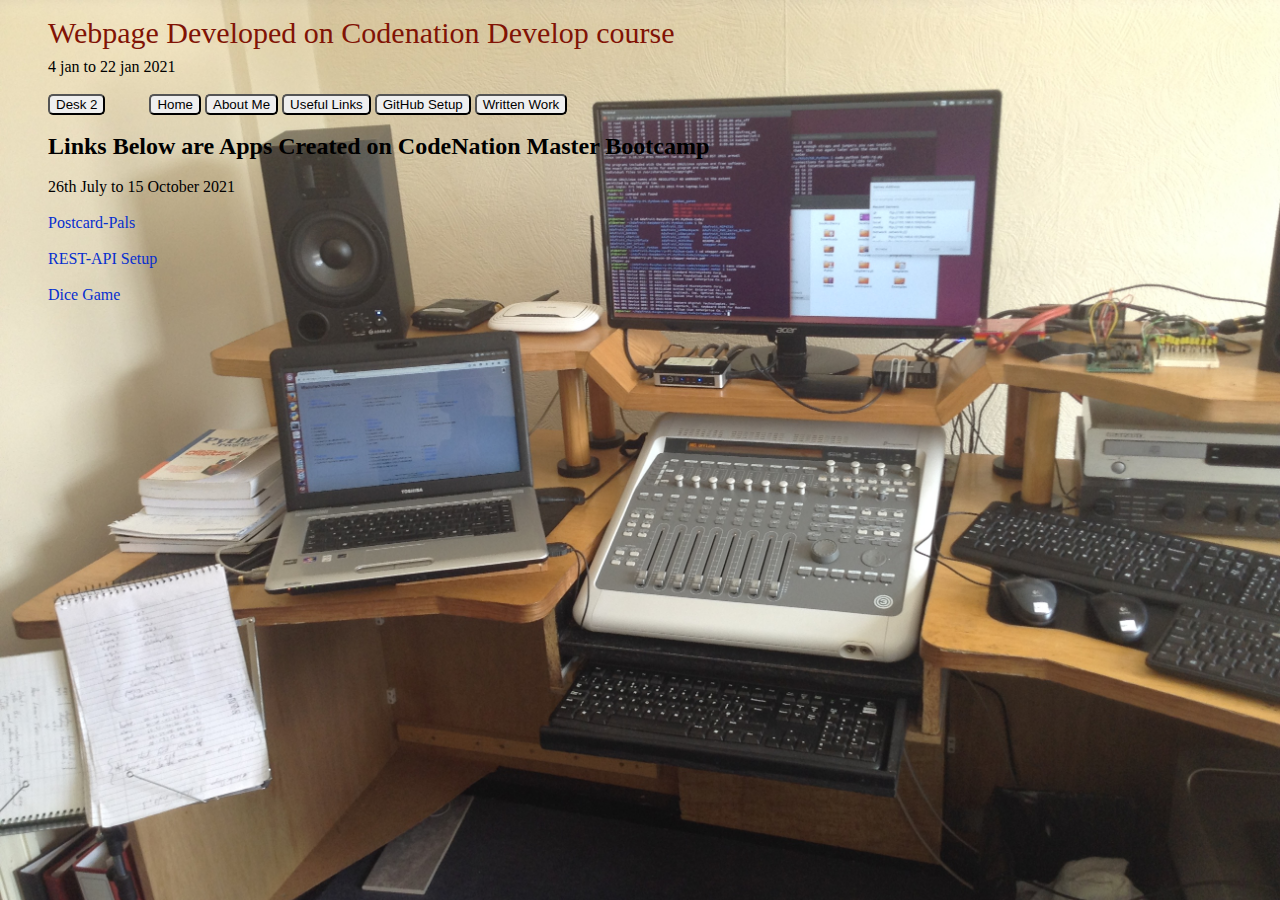
==== index.html @ db92a4ae "added desk 2" ====
<!-- phil welsby - 31 jan 2021 -->



<!DOCTYPE html>
<html lang="en">
  <head>
    <meta charset="UTF-8">
    <meta name="viewport" content="width=device-width, initial-scale=1.0">
    <title>Rosindubh - Junior Developer</title>
    <link rel="stylesheet" type="text/css" href="main.css">

  </head>





  <body>
    <!-- start of page -->
<!--    <img src="images/HarwellDekatronComputer.jpg"  height="145" width="145">
    <p><br>The Harwell Decatron Computer</p> -->
    <h1>Webpage Developed on Codenation Develop course</h1>
    <p class="dev">4 jan to 22 jan 2021</p>
    <br>
    <!-- <button class="home-btn" onclick="document.location='index.html'">Home</button> -->
    <button class="home-btn" onclick="window.location.href='http://192.168.0.2:3000';">Desk 2</button>

    <button class="home-btn" onclick="window.location.href='https://rosindubh.github.io/website_project/';">Home</button>
    <button onclick="document.location='aboutMe.html'">About Me</button>
    <button onclick="document.location='usefulLinks.html'">Useful Links</button>
    <button onclick="document.location='githubSetup.html'">GitHub Setup</button>
    <button onclick="document.location='writtenWork.html'">Written Work</button>
    <br>
    <br>
    <h2 class="master-heading">Links Below are Apps Created on CodeNation Master Bootcamp</h2>
    <br>
    <p class="master-para">26th July to 15 October 2021</p>
    <br>
    <div class="links">
      <a href="https://616a9dcad7c222c9800ebf80--epic-galileo-c6ae39.netlify.app/" target="_blank">Postcard-Pals</a>
      <br>
      <a href="https://rosindubh.github.io/Rest-Api-Setup/" target="_blank">REST-API Setup</a>
      <br>
      <a href="https://rosindubh.github.io/onePlayerDice/" target="_blank">Dice Game</a>
    </div>





  </body>
</html>
---- main.css ----
/* CSS styling for my website designed at Codenation */

body {
    background-image: url('images/studio.jpg');
    background-size: cover;
    background-attachment: fixed;
}

button {
	border-radius: 5px;
}

.home-btn {
	margin-left: 40px;
}

.dev {
	margin-left: 40px;
}

.master-heading {
	margin-left: 40px;
}

.master-para {
	margin-left: 40px;
}

a {
	display: flex;
	/* text-decoration: none; */
}

.links a {
	text-decoration: none;
	margin-left: 40px	;
}
/*body {
	margin:0px;
	font-family:"Trebuchet MS", Arial, Helvetica, sans-serif;
	font-size:13px;
	color:#000000;
	font-weight:normal;
	line-height:24px;
	background:#71726e;
}*/
div, p, span, a, h1, h2, h3, h4, h5, h6, form {
	margin:0px;
	padding:0px;
}
a {
	color:#072FCF;
	text-decoration:underline;
}
a:hover {
	color:#072FCF;
	text-decoration:none;
}	
.wrapper {
	margin:0px auto;
	padding:0px;
	overflow:hidden;
	width:951px;
	background:url(../images/mid-shadow.jpg) repeat-y left top;
}
.left-gap1 {
	margin:0px;
	padding:0px;
	font-size:0px;
	line-height:0px;
	width:6px;
	float:left;
}
.right-gap1 {
	margin:0px;
	padding:0px;
	font-size:0px;
	line-height:0px;
	width:6px;
	float:left;
}
.main {
	margin:0px;
	padding:0px;
	width:939px;
	float:left;
}
.header {
	margin:0px;
	padding:0px;
	width:939px;
	float:left;
}
.nav-area {
	margin:0px;
	padding:0px;
	width:939px;
	height:54px;
	float:left;
	background:#000000;
}
ul.nav {
	margin:0px;
	padding:18px 0px 0px 30px;
	list-style:none;
}
ul.nav li {
	margin:0px;
	padding:2px 18px 2px 18px;
	font-family:Arial, Helvetica, sans-serif;
	font-size:12px;
	text-decoration:none;
	color:#FFFFFF;
	font-weight:normal;
	float:left;
	display:block;
	line-height:12px;
	border-left:1px solid #373632;
}
ul.nav li a {
	font-family:Arial, Helvetica, sans-serif;
	font-size:12px;
	text-decoration:none;
	color:#FFFFFF;
	font-weight:normal;
}
ul.nav li a:hover {
	text-decoration:underline;
	color:#FFFFFF;
	font-weight:normal;
}
.banner-area {
	margin:0px;
	padding:0px;
	width:939px;
	float:left;
}	
.mid {
	margin:0px;
	padding:0px;
	width:939px;
	float:left;
}
.mid-left {
	margin:0px;
	padding:20px 0px 20px 0px;
	width:236px;
	float:left;
}
.mid-right {
	margin:0px;
	padding:20px 0px 20px 0px;
	width:703px;
	float:left;
}
h1 {
	margin:0px;
	padding:10px 30px 10px 40px;
	font-family:"Times New Roman", Times, serif;
	font-size:30px;
	text-decoration:none;
	color:#811305;
	font-weight:normal;
	line-height:30px;
}
p.txt-1 {
	margin:0px;
	padding:5px 30px 10px 40px;
}
h3 {
	margin:0px;
	padding:10px 10px 10px 30px;
	font-family:"Times New Roman", Times, serif;
	font-size:24px;
	text-decoration:none;
	color:#811305;
	font-weight:normal;
	line-height:30px;
}
ul.left-item {
	margin:0px;
	padding:0px 5px 0px 30px;
	list-style:none;
}
ul.left-item li {
	margin:0px 0px 5px 0px;
	padding:0px;
	font-family:"Trebuchet MS", Arial, Helvetica, sans-serif;
	font-size:13px;
	text-decoration:none;
	color:#000000;
	font-weight:normal;
	line-height:24px;
}
ul.left-item li a {
	font-family:"Trebuchet MS", Arial, Helvetica, sans-serif;
	font-size:13px;
	text-decoration:underline;
	color:#000000;
	font-weight:normal;
}
ul.left-item li a:hover {
	text-decoration:none;
	color:#000000;
	font-weight:normal;
}	
.footer {
	margin:0px;
	padding:15px 0px 20px 0px;
	width:939px;
	background:#D8D8D8;
	float:left;
}
p.copyright-text {
	margin:0px;
	padding:3px 0px 3px 0px;
	font-family:Arial, Helvetica, sans-serif;
	font-size:11px;
	text-decoration:none;
	color:#000000;
	font-weight:normal;
	text-align:center;
}
.copyright {
	border:0px;
	height:1px;
	width:1px;
}
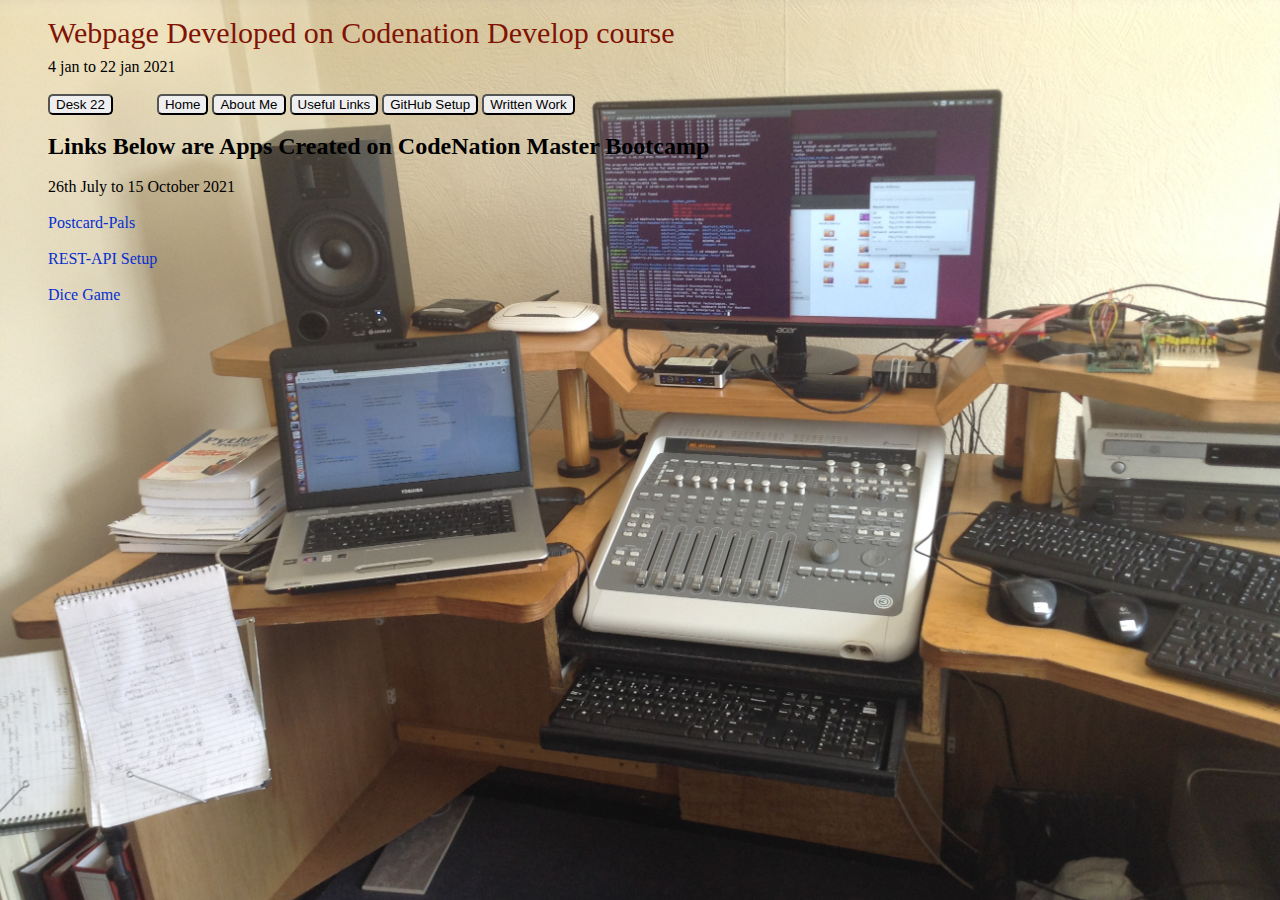
==== commit 949a18dc: "changed desk number" ====
--- a/index.html
+++ b/index.html
@@ -24,7 +24,7 @@
     <p class="dev">4 jan to 22 jan 2021</p>
     <br>
     <!-- <button class="home-btn" onclick="document.location='index.html'">Home</button> -->
-    <button class="home-btn" onclick="window.location.href='http://192.168.0.2:3000';">Desk 2</button>
+    <button class="home-btn" onclick="window.location.href='http://192.168.0.2:3000';">Desk 22</button>
 
     <button class="home-btn" onclick="window.location.href='https://rosindubh.github.io/website_project/';">Home</button>
     <button onclick="document.location='aboutMe.html'">About Me</button>
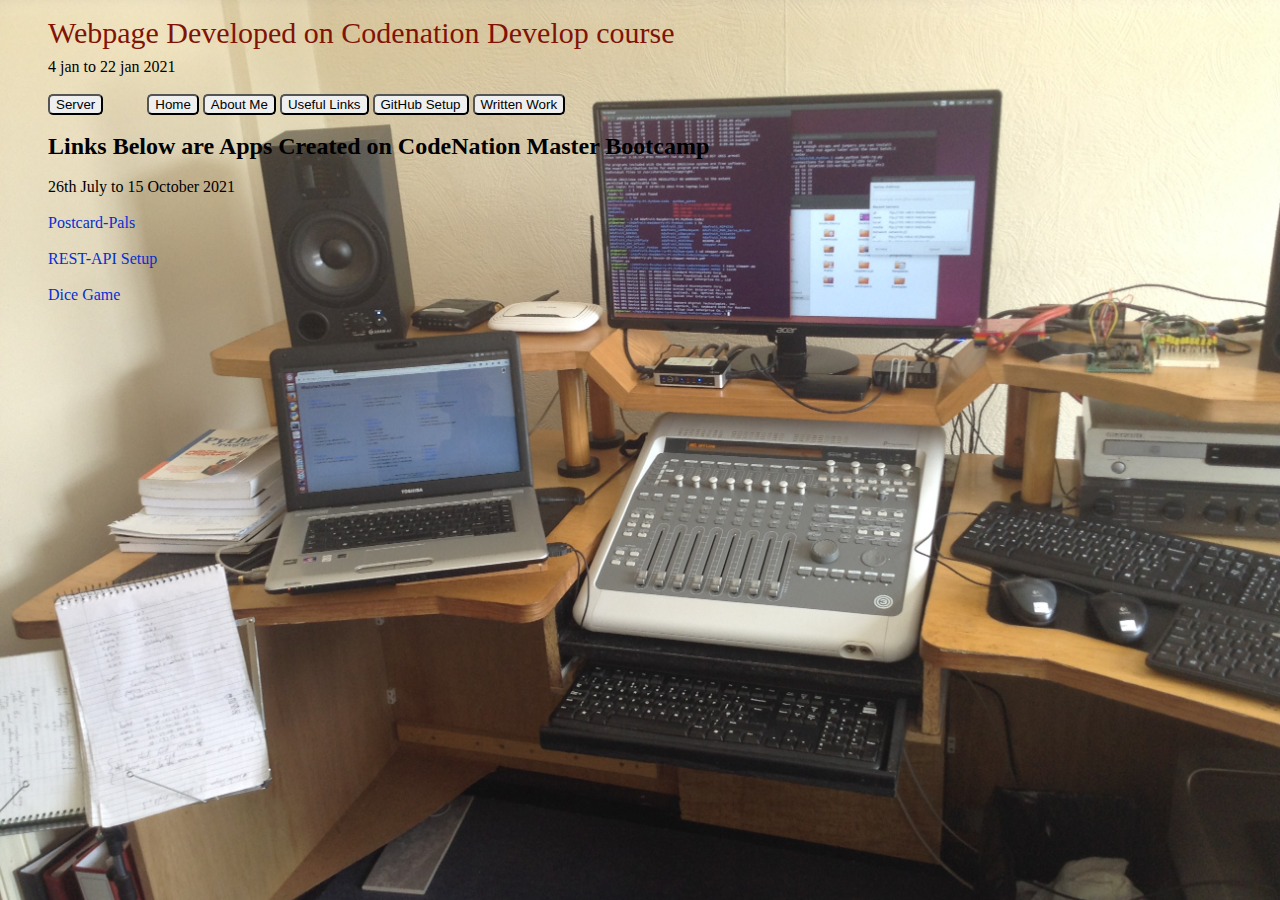
==== commit 60d23b54: "change button name" ====
--- a/index.html
+++ b/index.html
@@ -8,23 +8,19 @@
     <meta charset="UTF-8">
     <meta name="viewport" content="width=device-width, initial-scale=1.0">
     <title>Rosindubh - Junior Developer</title>
-    <link rel="stylesheet" type="text/css" href="main.css">
+    <link rel="stylesheet" type="text/css" href="./main.css">
 
   </head>
-
-
-
-
 
   <body>
     <!-- start of page -->
 <!--    <img src="images/HarwellDekatronComputer.jpg"  height="145" width="145">
     <p><br>The Harwell Decatron Computer</p> -->
-    <h1>Webpage Developed on Codenation Develop course</h1>
+    <h1 id="heading">Webpage Developed on Codenation Develop course</h1>
     <p class="dev">4 jan to 22 jan 2021</p>
     <br>
     <!-- <button class="home-btn" onclick="document.location='index.html'">Home</button> -->
-    <button class="home-btn" onclick="window.location.href='http://192.168.0.2:3000';">Desk 22</button>
+    <button class="home-btn" onclick="window.location.href='http://192.168.0.50';">Server</button>
 
     <button class="home-btn" onclick="window.location.href='https://rosindubh.github.io/website_project/';">Home</button>
     <button onclick="document.location='aboutMe.html'">About Me</button>
@@ -44,10 +40,5 @@
       <br>
       <a href="https://rosindubh.github.io/onePlayerDice/" target="_blank">Dice Game</a>
     </div>
-
-
-
-
-
   </body>
 </html>
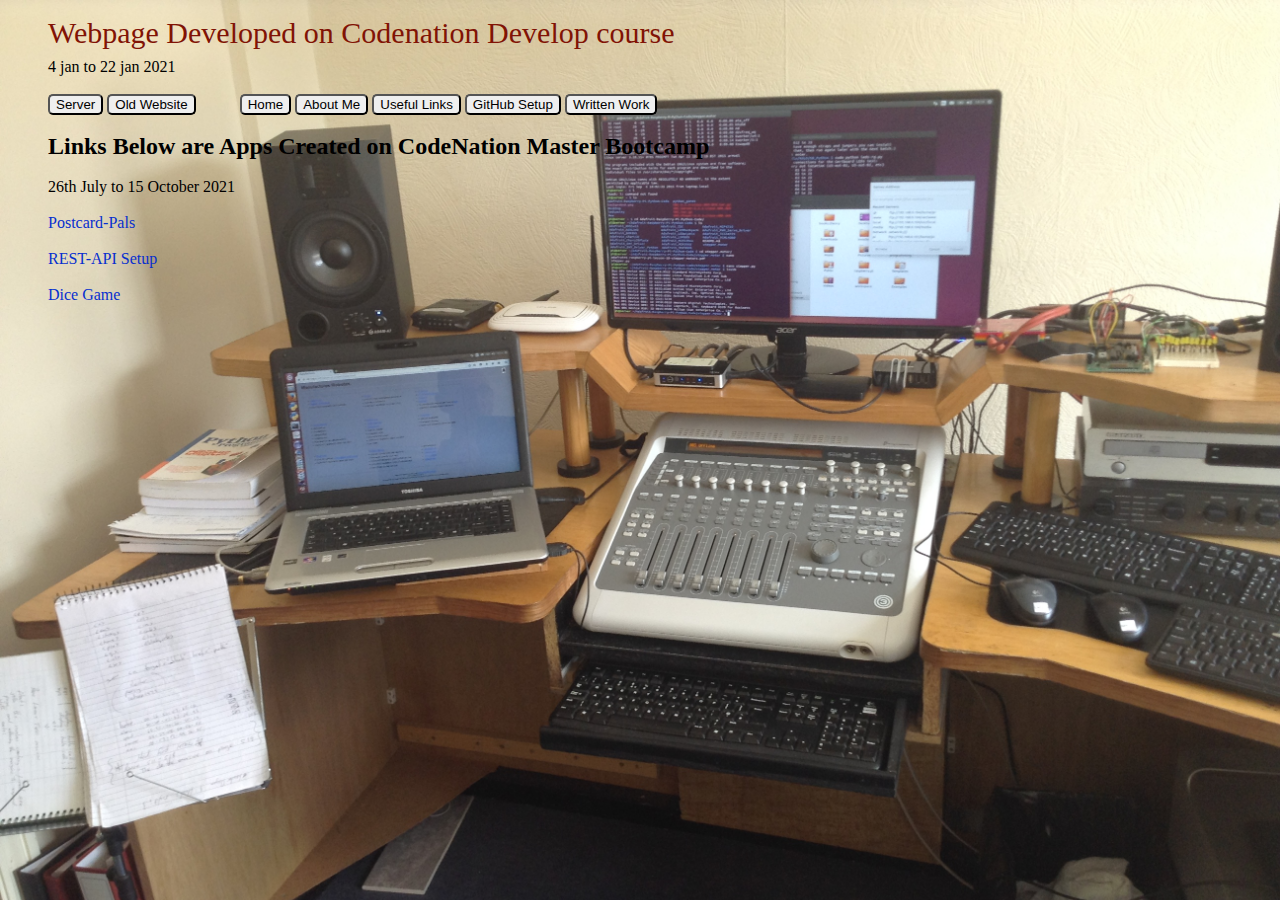
==== commit 9806f381: "added button" ====
--- a/index.html
+++ b/index.html
@@ -21,6 +21,7 @@
     <br>
     <!-- <button class="home-btn" onclick="document.location='index.html'">Home</button> -->
     <button class="home-btn" onclick="window.location.href='http://192.168.0.50';">Server</button>
+    <button class="old-website" onclick="window.location.href='http://192.168.0.5';">Old Website</button>
 
     <button class="home-btn" onclick="window.location.href='https://rosindubh.github.io/website_project/';">Home</button>
     <button onclick="document.location='aboutMe.html'">About Me</button>
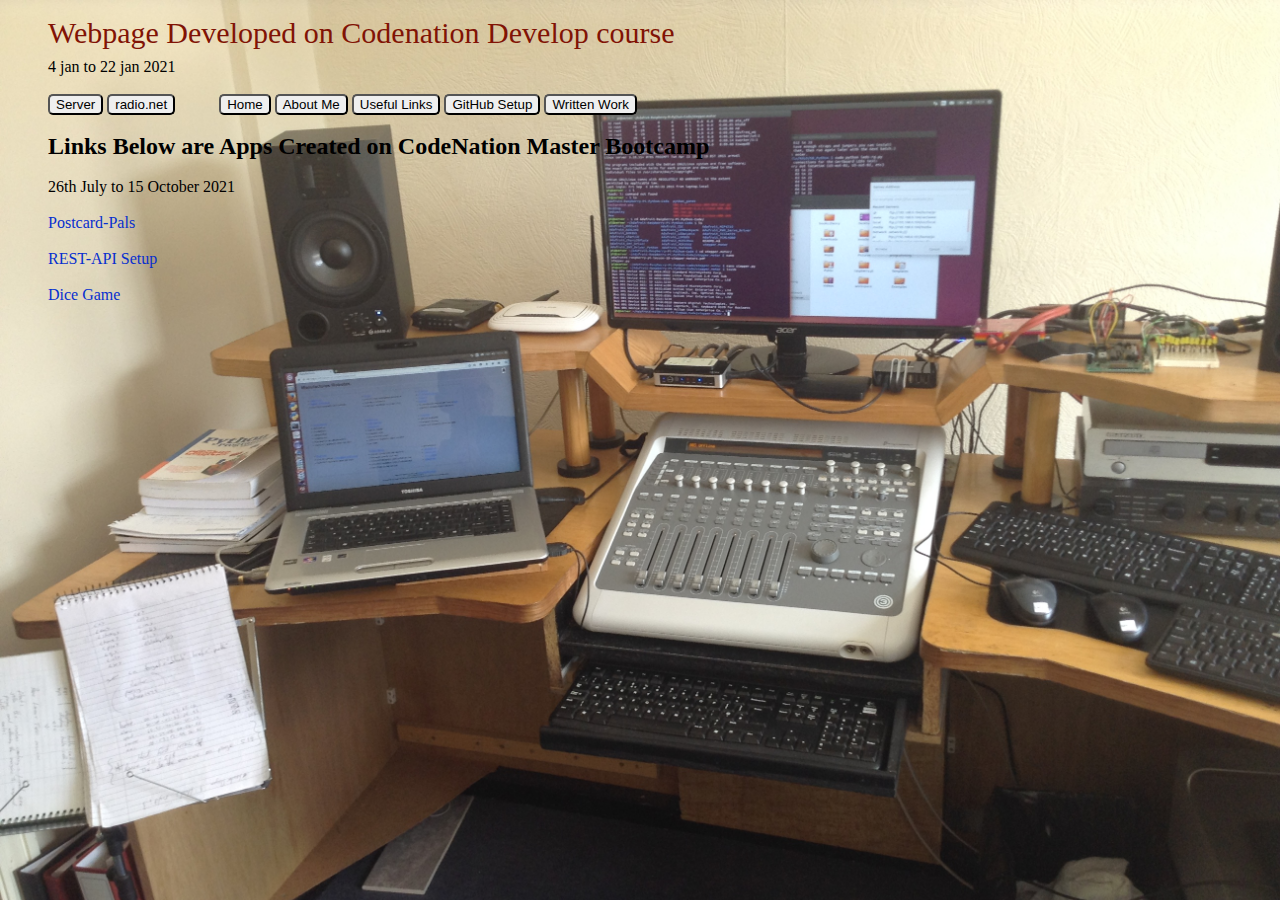
==== commit 7b0c4dbb: "changed link" ====
--- a/index.html
+++ b/index.html
@@ -21,7 +21,7 @@
     <br>
     <!-- <button class="home-btn" onclick="document.location='index.html'">Home</button> -->
     <button class="home-btn" onclick="window.location.href='http://192.168.0.50';">Server</button>
-    <button class="old-website" onclick="window.location.href='http://192.168.0.5';">Old Website</button>
+    <button class="radio-net" onclick="window.location.href='https://www.radio.net/';">radio.net</button>
 
     <button class="home-btn" onclick="window.location.href='https://rosindubh.github.io/website_project/';">Home</button>
     <button onclick="document.location='aboutMe.html'">About Me</button>
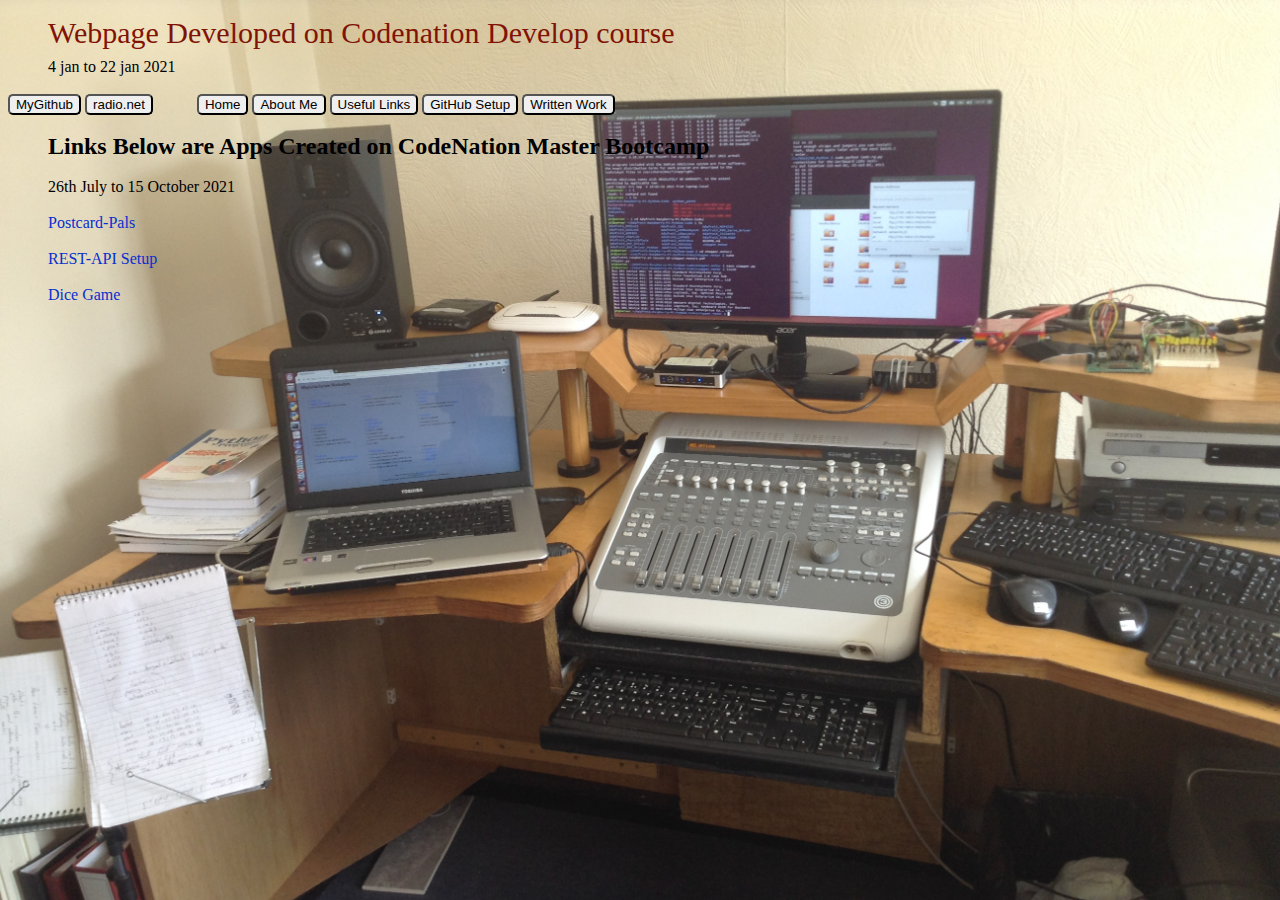
==== commit 2b710f6b: "changed link on button" ====
--- a/index.html
+++ b/index.html
@@ -20,7 +20,7 @@
     <p class="dev">4 jan to 22 jan 2021</p>
     <br>
     <!-- <button class="home-btn" onclick="document.location='index.html'">Home</button> -->
-    <button class="home-btn" onclick="window.location.href='http://192.168.0.50';">Server</button>
+    <button class="github" onclick="window.location.href='https://github.com/rosindubh';">MyGithub</button>
     <button class="radio-net" onclick="window.location.href='https://www.radio.net/';">radio.net</button>
 
     <button class="home-btn" onclick="window.location.href='https://rosindubh.github.io/website_project/';">Home</button>
